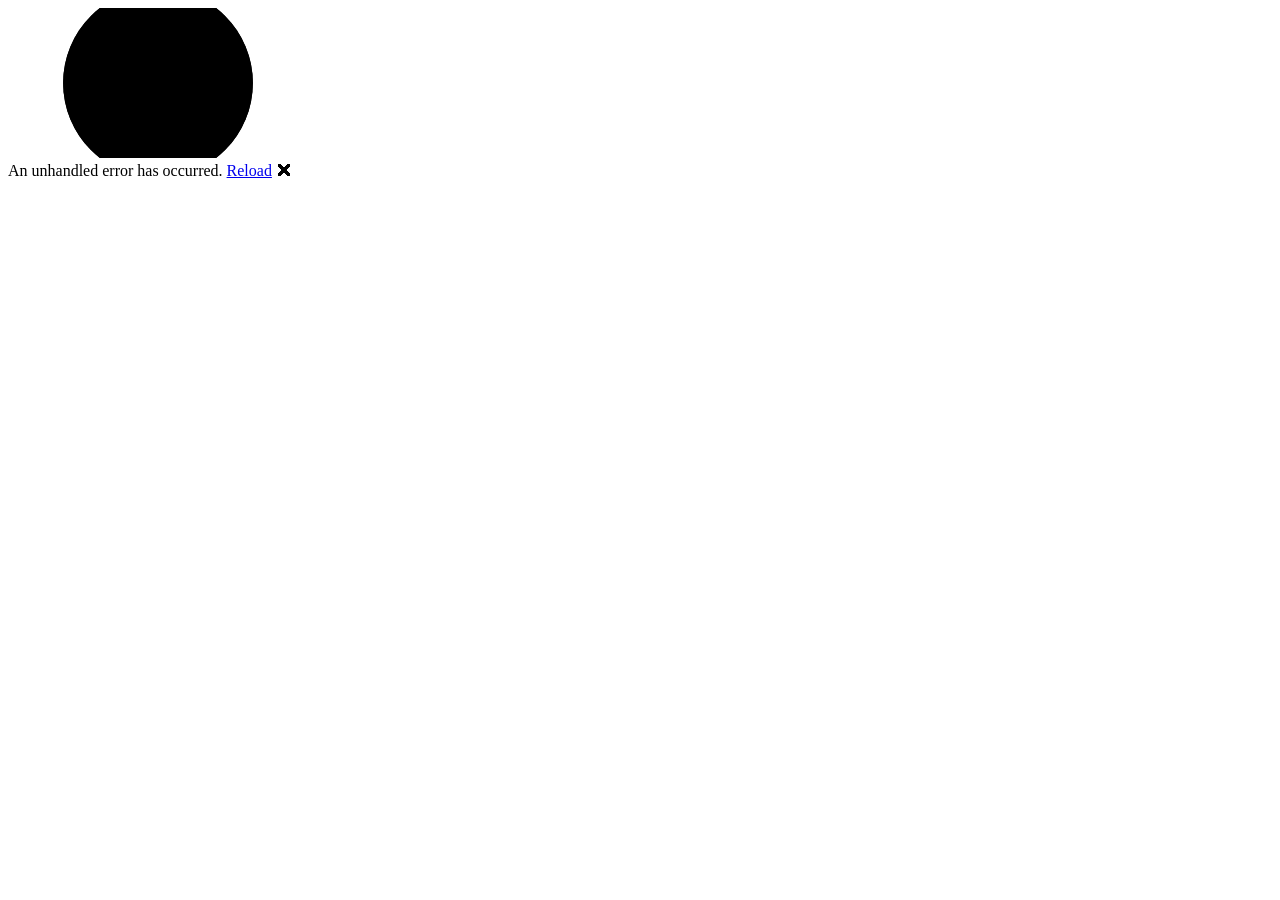
==== wwwroot/index.html @ 120023d2 "Initial commit: Code Typing Practice with score system" ====
<!DOCTYPE html>
<html lang="en">

<head>
    <meta charset="utf-8" />
    <meta name="viewport" content="width=device-width, initial-scale=1.0" />
    <title>Code Typing Practice</title>
    <base href="/" />
    <link rel="preload" id="webassembly" />
    <link rel="stylesheet" href="lib/bootstrap/dist/css/bootstrap.min.css" />
    <link rel="stylesheet" href="css/app.css" />
    <link rel="icon" type="image/png" href="favicon.png" />
    <link href="TypingWebApp2.styles.css" rel="stylesheet" />
    <script type="importmap"></script>
    <script>
        window.setTheme = (t) => document.documentElement.setAttribute('data-theme', t);
        window.getHiScore = (k) => { const v = localStorage.getItem('hs_' + k); return v ? parseInt(v) : 0; };
        window.setHiScore = (k, s) => {
            const prev = parseInt(localStorage.getItem('hs_' + k) || '0');
            if (s > prev) { localStorage.setItem('hs_' + k, s); return true; }
            return false;
        };
        document.documentElement.setAttribute('data-theme', 'dark');
    </script>
</head>

<body>
    <div id="app">
        <svg class="loading-progress">
            <circle r="40%" cx="50%" cy="50%" />
            <circle r="40%" cx="50%" cy="50%" />
        </svg>
        <div class="loading-progress-text"></div>
    </div>

    <div id="blazor-error-ui">
        An unhandled error has occurred.
        <a href="." class="reload">Reload</a>
        <span class="dismiss">🗙</span>
    </div>
    <script src="_framework/blazor.webassembly#[.{fingerprint}].js"></script>
</body>

</html>
---- wwwroot/css/app.css ----
/* ── Theme tokens ── */
:root {
  --bg:        #eff1f5;
  --surface:   #ffffff;
  --surface2:  #f4f4f6;
  --text:      #1a1a2e;
  --text-muted:#6c6c8a;
  --border:    #ccd0da;
  --accent:    #04a5e5;
  --accent-dim:#0369a1;
  --ok:        #40a02b;
  --ng:        #d20f39;
  --top-bg:    #f5f5f8;
}

html[data-theme="dark"] {
  --bg:        #1e1e2e;
  --surface:   #24273a;
  --surface2:  #1e2030;
  --text:      #cdd6f4;
  --text-muted:#7f849c;
  --border:    #363a4f;
  --accent:    #89dceb;
  --accent-dim:#74c7ec;
  --ok:        #a6e3a1;
  --ng:        #f38ba8;
  --top-bg:    #181926;
}

html, body {
    font-family: 'Helvetica Neue', Helvetica, Arial, sans-serif;
    background-color: var(--bg);
    color: var(--text);
    transition: background-color 0.2s, color 0.2s;
}

/* ── Dark mode overrides for Typing page elements ── */
html[data-theme="dark"] .code-block pre {
  background: #181926 !important;
  color: #cdd6f4 !important;
}
html[data-theme="dark"] .type-window {
  background: #24273a;
  border-color: #363a4f;
  color: #cdd6f4;
}
html[data-theme="dark"] .drag-handle {
  background: #1e2030;
  color: #7f849c;
}
html[data-theme="dark"] .on-screen-keyboard {
  background: #1e2030;
  border-color: #363a4f;
}
html[data-theme="dark"] .on-screen-keyboard .key {
  background: #24273a;
  border-color: #363a4f;
  color: #cdd6f4;
}
html[data-theme="dark"] .on-screen-keyboard .key.active {
  background: #89dceb;
  border-color: #89dceb;
  color: #1e1e2e;
}
html[data-theme="dark"] .on-screen-keyboard .key.special {
  background: #181926;
}
html[data-theme="dark"] .line-explain {
  border-bottom-color: #363a4f;
  color: #7f849c;
}
html[data-theme="dark"] .explain { color: #7f849c; }
html[data-theme="dark"] select, html[data-theme="dark"] input[type=color] {
  background: #24273a;
  color: #cdd6f4;
  border: 1px solid #363a4f;
  border-radius: 4px;
}
html[data-theme="dark"] .sample-box textarea {
  background: #1e2030;
  color: #cdd6f4;
  border: 1px solid #363a4f;
}
html[data-theme="dark"] label { color: #cdd6f4; }
html[data-theme="dark"] .type-window textarea { caret-color: #89dceb; }
html[data-theme="dark"] .live pre { background: #181926; color: #cdd6f4; }
html[data-theme="dark"] .controls button,
html[data-theme="dark"] .sample-box button {
  background: #24273a;
  color: #cdd6f4;
  border: 1px solid #363a4f;
}
html[data-theme="dark"] .controls button:hover,
html[data-theme="dark"] .sample-box button:hover { background: #2a2e42; }

h1:focus {
    outline: none;
}

a, .btn-link {
    color: #0071c1;
}

.btn-primary {
    color: #fff;
    background-color: #1b6ec2;
    border-color: #1861ac;
}

.btn:focus, .btn:active:focus, .btn-link.nav-link:focus, .form-control:focus, .form-check-input:focus {
  box-shadow: 0 0 0 0.1rem white, 0 0 0 0.25rem #258cfb;
}

.content {
    padding-top: 1.1rem;
}

.valid.modified:not([type=checkbox]) {
    outline: 1px solid #26b050;
}

.invalid {
    outline: 1px solid red;
}

.validation-message {
    color: red;
}

#blazor-error-ui {
    color-scheme: light only;
    background: lightyellow;
    bottom: 0;
    box-shadow: 0 -1px 2px rgba(0, 0, 0, 0.2);
    box-sizing: border-box;
    display: none;
    left: 0;
    padding: 0.6rem 1.25rem 0.7rem 1.25rem;
    position: fixed;
    width: 100%;
    z-index: 1000;
}

    #blazor-error-ui .dismiss {
        cursor: pointer;
        position: absolute;
        right: 0.75rem;
        top: 0.5rem;
    }

.blazor-error-boundary {
    background: url([data-uri]) no-repeat 1rem/1.8rem, #b32121;
    padding: 1rem 1rem 1rem 3.7rem;
    color: white;
}

    .blazor-error-boundary::after {
        content: "An error has occurred."
    }

.loading-progress {
    position: absolute;
    display: block;
    width: 8rem;
    height: 8rem;
    inset: 20vh 0 auto 0;
    margin: 0 auto 0 auto;
}

    .loading-progress circle {
        fill: none;
        stroke: #e0e0e0;
        stroke-width: 0.6rem;
        transform-origin: 50% 50%;
        transform: rotate(-90deg);
    }

        .loading-progress circle:last-child {
            stroke: #1b6ec2;
            stroke-dasharray: calc(3.141 * var(--blazor-load-percentage, 0%) * 0.8), 500%;
            transition: stroke-dasharray 0.05s ease-in-out;
        }

.loading-progress-text {
    position: absolute;
    text-align: center;
    font-weight: bold;
    inset: calc(20vh + 3.25rem) 0 auto 0.2rem;
}

    .loading-progress-text:after {
        content: var(--blazor-load-percentage-text, "Loading");
    }

code {
    color: #c02d76;
}

.form-floating > .form-control-plaintext::placeholder, .form-floating > .form-control::placeholder {
    color: var(--bs-secondary-color);
    text-align: end;
}

.form-floating > .form-control-plaintext:focus::placeholder, .form-floating > .form-control:focus::placeholder {
    text-align: start;
}
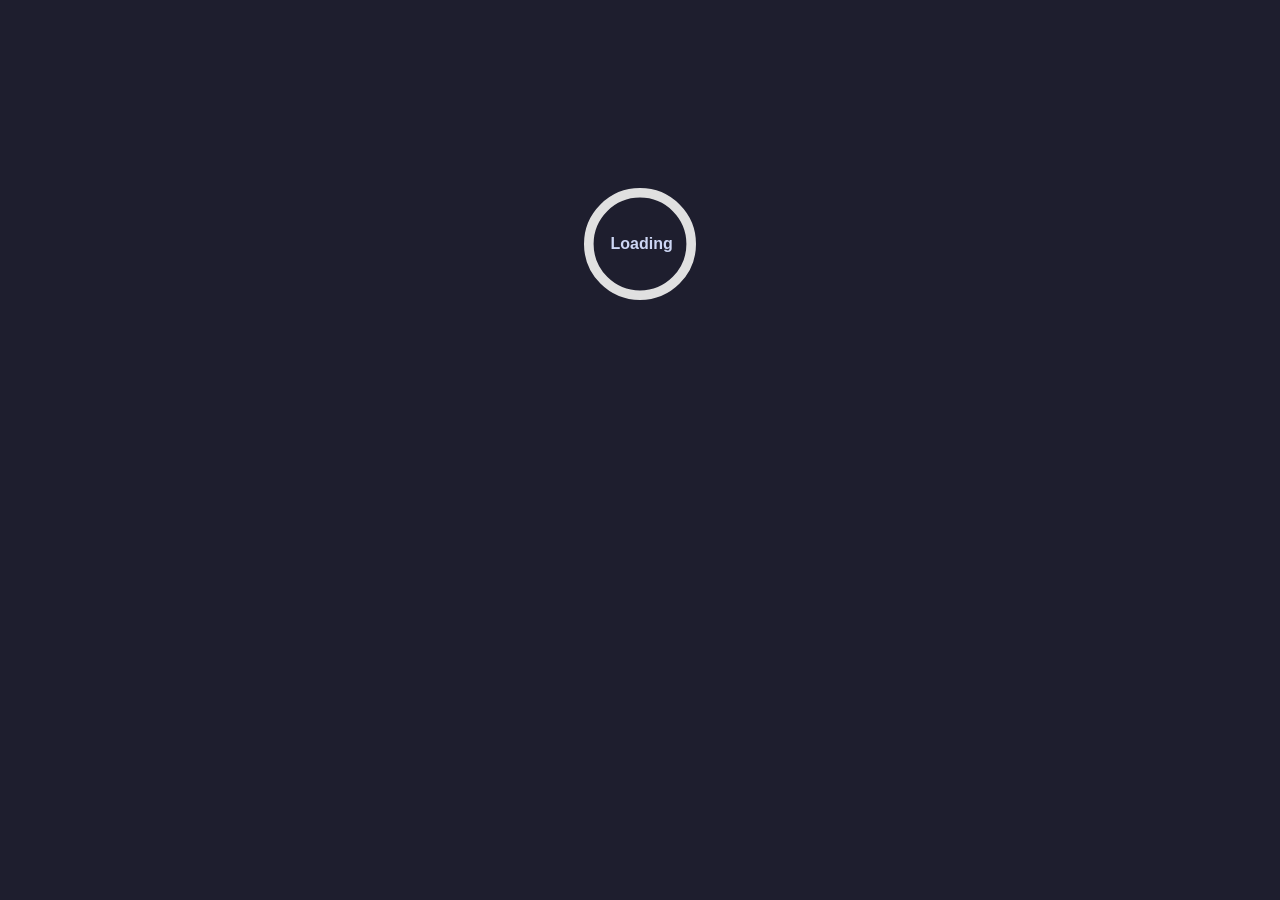
==== commit 3592fe10: "fix: keyboard highlight + code comments - keyboard: capture phase listener on document (fires before" ====
--- a/wwwroot/index.html
+++ b/wwwroot/index.html
@@ -21,6 +21,76 @@
             return false;
         };
         document.documentElement.setAttribute('data-theme', 'dark');
+
+        window.htSetupTyping = function() {
+            if (window._htTypingCleanup) { window._htTypingCleanup(); window._htTypingCleanup = null; }
+
+            const ta = document.getElementById('type-textarea');
+            const overlay = document.getElementById('overlay');
+            const win = document.getElementById('type-window');
+            const kb = document.getElementById('onScreenKeyboard');
+
+            // スクロール同期
+            if (ta && overlay) {
+                const syncScroll = () => { overlay.scrollTop = ta.scrollTop; };
+                ta.addEventListener('scroll', syncScroll);
+                ta.addEventListener('input', syncScroll);
+            }
+
+            // クリックでフォーカス
+            if (win && ta) {
+                win.addEventListener('click', (e) => { if (e.target !== ta) ta.focus(); });
+            }
+
+            // ドラッグ
+            if (win) {
+                const handle = win.querySelector('.drag-handle');
+                if (handle) {
+                    let dragging=false, sx=0, sy=0, ox=0, oy=0;
+                    const md = (e) => { dragging=true; sx=e.clientX; sy=e.clientY; const r=win.getBoundingClientRect(); ox=r.left; oy=r.top; win.style.position='fixed'; win.style.zIndex=9999; e.preventDefault(); };
+                    const mm = (e) => { if(!dragging)return; win.style.left=(ox+e.clientX-sx)+'px'; win.style.top=(oy+e.clientY-sy)+'px'; };
+                    const mu = () => { dragging=false; };
+                    handle.addEventListener('mousedown', md);
+                    window.addEventListener('mousemove', mm);
+                    window.addEventListener('mouseup', mu);
+                }
+            }
+
+            // キーボードハイライト（毎回getElementById、documentキャプチャ）
+            const KEY_MAP = { ' ':'Space', 'Escape':'Esc', 'ArrowUp':'Up', 'ArrowDown':'Down', 'ArrowLeft':'Left', 'ArrowRight':'Right' };
+            const keyDown = (e) => {
+                const _kb = document.getElementById('onScreenKeyboard');
+                if (!_kb) return;
+                try {
+                    const k = KEY_MAP[e.key] || e.key;
+                    const el = _kb.querySelector('[data-key="'+k+'"]') || _kb.querySelector('[data-key="'+k.toLowerCase()+'"]');
+                    if (el) el.classList.add('active');
+                } catch(_) {}
+            };
+            const keyUp = () => {
+                const _kb = document.getElementById('onScreenKeyboard');
+                if (!_kb) return;
+                _kb.querySelectorAll('.key.active').forEach(el => el.classList.remove('active'));
+            };
+            document.addEventListener('keydown', keyDown, true);
+            document.addEventListener('keyup', keyUp, true);
+
+            // Ctrl+スクロールでフォントサイズ変更
+            let _fs = 13;
+            const wheelZoom = (e) => {
+                if (!e.ctrlKey) return;
+                e.preventDefault();
+                _fs = Math.max(9, Math.min(28, _fs + (e.deltaY < 0 ? 1 : -1)));
+                document.querySelectorAll('.code-block pre, #type-textarea, #overlay, .live-compare').forEach(el => { el.style.fontSize = _fs + 'px'; });
+            };
+            document.addEventListener('wheel', wheelZoom, { passive: false });
+
+            window._htTypingCleanup = () => {
+                document.removeEventListener('keydown', keyDown, true);
+                document.removeEventListener('keyup', keyUp, true);
+                document.removeEventListener('wheel', wheelZoom);
+            };
+        };
     </script>
 </head>
 
